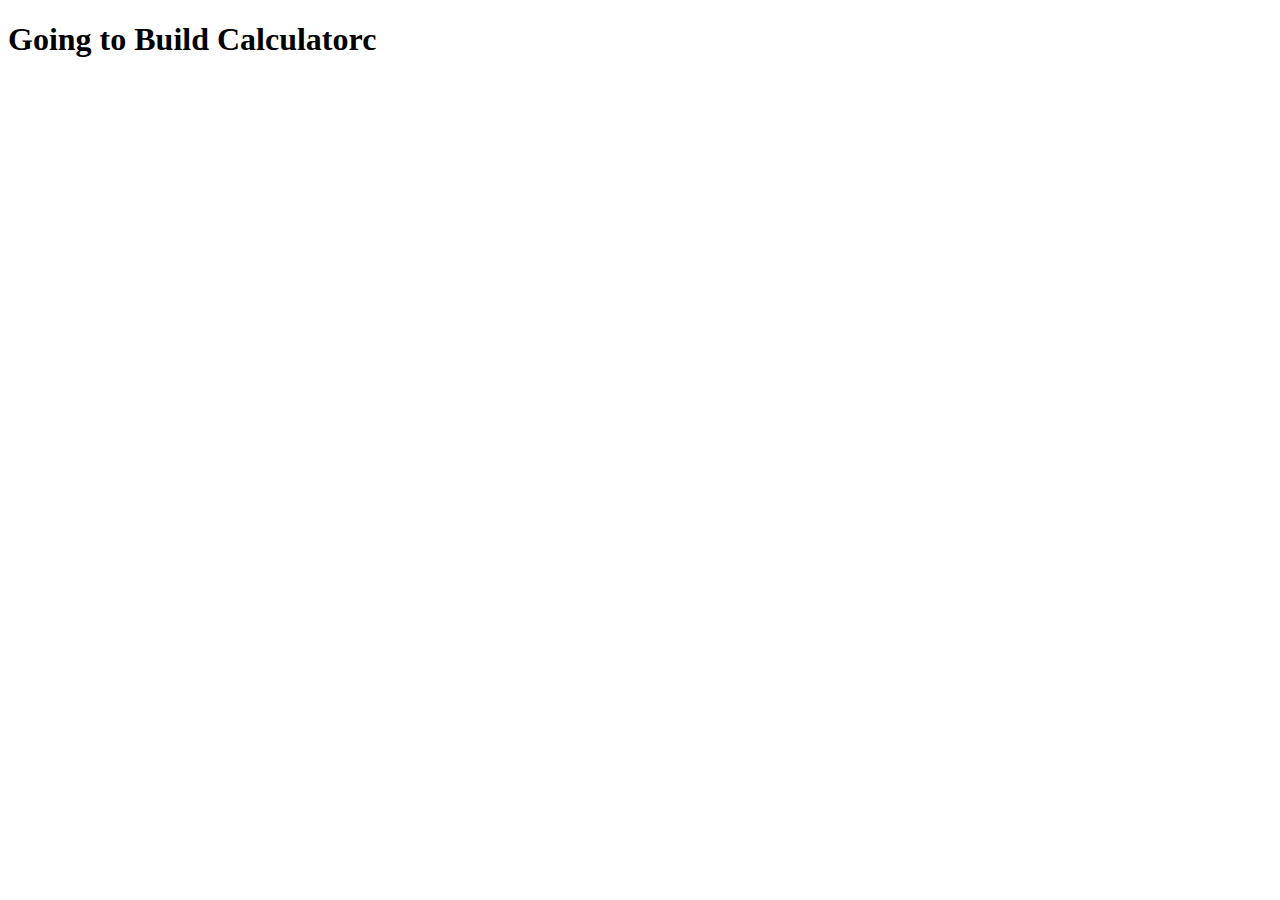
==== HTML/Task1/index.html @ 2dc512e3 "added js codes" ====
<!DOCTYPE html>
<html lang="en">
<head>
    <meta charset="UTF-8">
    <meta name="viewport" content="width=device-width, initial-scale=1.0">
    <title>Document</title>
</head>
<body>
    <h1>Going to Build Calculatorc</h1>
</body>
</html>
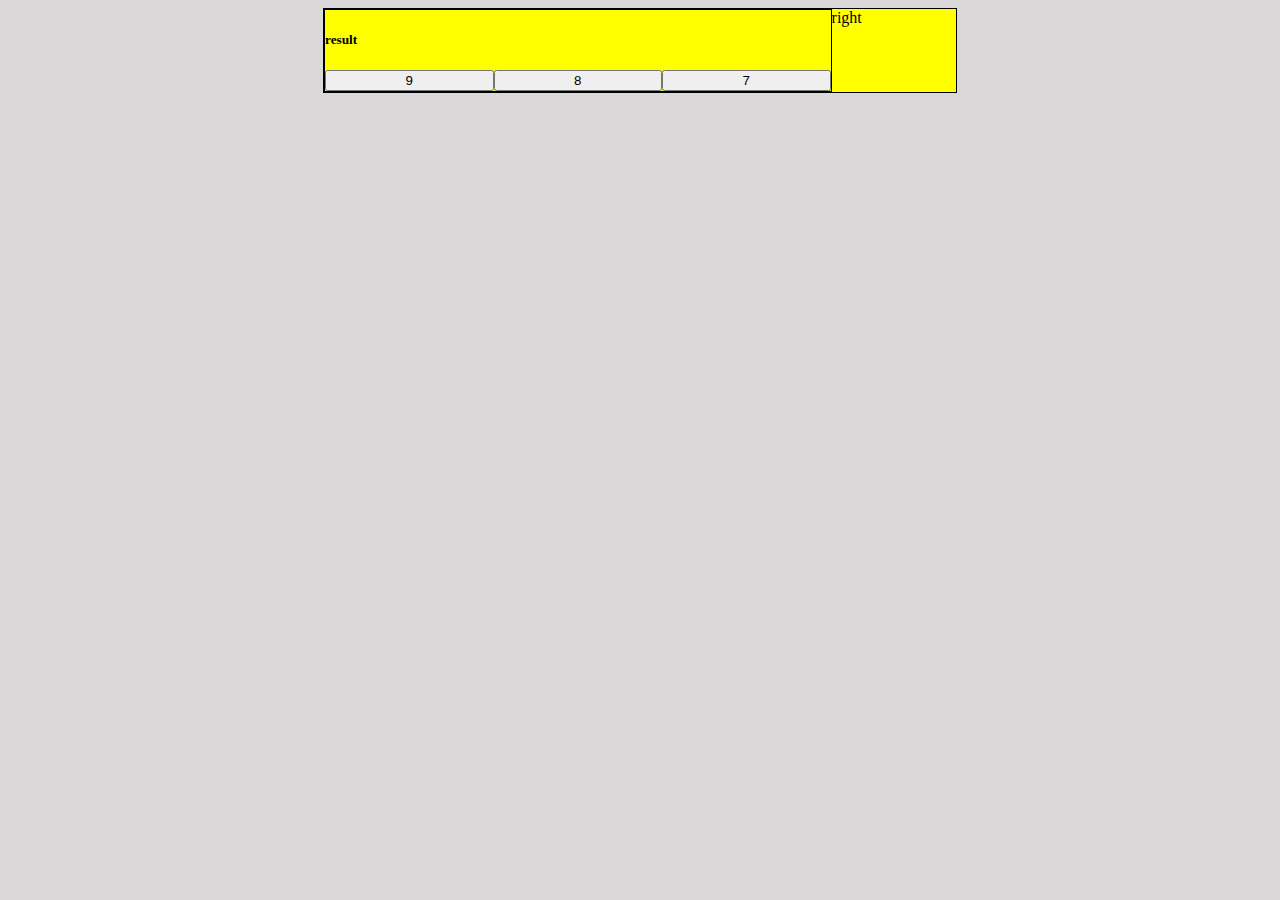
==== commit f57f8f6c: "calculator started" ====
--- a/HTML/Task1/index.html
+++ b/HTML/Task1/index.html
@@ -3,9 +3,26 @@
 <head>
     <meta charset="UTF-8">
     <meta name="viewport" content="width=device-width, initial-scale=1.0">
-    <title>Document</title>
+    <link rel="stylesheet" href="style.css">
+    <title>Calculator</title>
 </head>
 <body>
-    <h1>Going to Build Calculatorc</h1>
+    <div class="container">
+        <div class="num-btn">
+            <div class="result-space">
+                <h5>result</h5>
+            </div>
+            <div class="btn-space-1">
+                <div class="num-btn-group">
+                    <button>9</button>
+                    <button>8</button>
+                    <button>7</button>
+                </div>
+            </div>
+        </div>
+        <div class="fun-btn">
+            right 
+        </div>
+    </div>
 </body>
 </html>--- a/HTML/Task1/style.css
+++ b/HTML/Task1/style.css
@@ -0,0 +1,24 @@
+body{
+    background: rgb(218, 216, 216);
+}
+
+.container{
+    display: flex;
+    background-color: yellow;
+    margin: auto;
+    width: 50%;
+    border: 1px solid black;
+}
+
+.container .num-btn{
+    width: 80%;
+    border: 1px solid black;
+}
+
+.num-btn-group{
+    display: flex;
+}
+
+.num-btn-group button{
+    width: 34%;
+}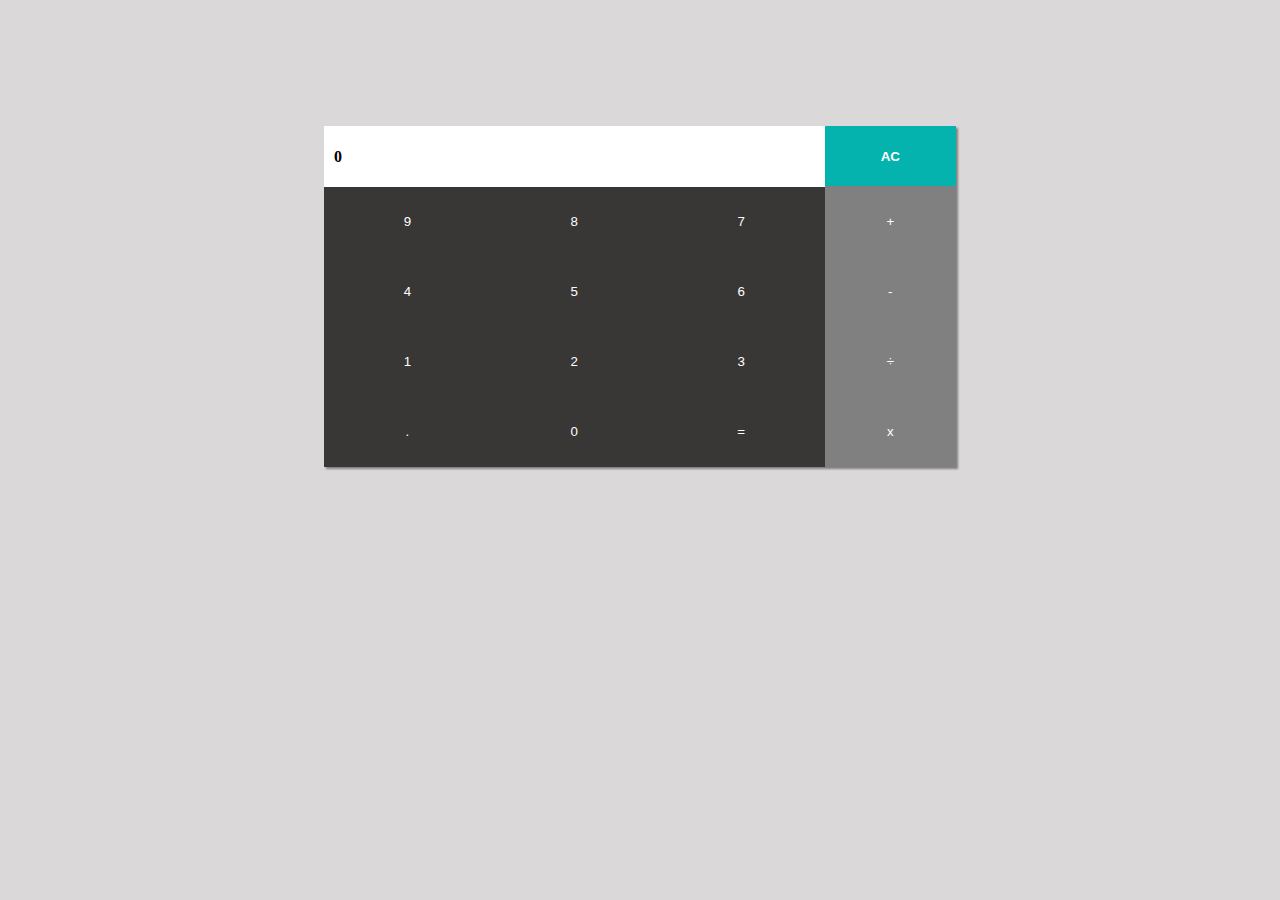
==== commit 8507cf73: "completed ui of calculator and basic functionality" ====
--- a/HTML/Task1/index.html
+++ b/HTML/Task1/index.html
@@ -10,19 +10,41 @@
     <div class="container">
         <div class="num-btn">
             <div class="result-space">
-                <h5>result</h5>
+                <h4 id="input-string">0</h4>
             </div>
             <div class="btn-space-1">
                 <div class="num-btn-group">
-                    <button>9</button>
-                    <button>8</button>
-                    <button>7</button>
+                    <button onclick="inputButton(this)">9</button>
+                    <button onclick="inputButton(this)">8</button>
+                    <button onclick="inputButton(this)">7</button>
+                </div>
+                <div class="num-btn-group">
+                    <button onclick="inputButton(this)">4</button>
+                    <button onclick="inputButton(this)">5</button>
+                    <button onclick="inputButton(this)">6</button>
+                </div>
+                <div class="num-btn-group">
+                    <button onclick="inputButton(this)">1</button>
+                    <button onclick="inputButton(this)">2</button>
+                    <button onclick="inputButton(this)">3</button>
+                </div>
+                <div class="num-btn-group">
+                    <button onclick="inputButton(this)">.</button>
+                    <button onclick="inputButton(this)">0</button>
+                    <button onclick="inputButton(this)">=</button>
                 </div>
             </div>
         </div>
-        <div class="fun-btn">
-            right 
+        <div class="fun-btn"> 
+            <div class="op-btn">
+                <button class="ac" onclick="inputButton(this)"><h4>AC</h4></button>
+                <button onclick="inputButton(this)">+</button>
+                <button onclick="inputButton(this)">-</button>
+                <button onclick="inputButton(this)">÷</button>
+                <button onclick="inputButton(this)">x</button>
+            </div>
         </div>
     </div>
+    <script src="script.js"></script>
 </body>
 </html>--- a/HTML/Task1/style.css
+++ b/HTML/Task1/style.css
@@ -7,12 +7,29 @@
     background-color: yellow;
     margin: auto;
     width: 50%;
-    border: 1px solid black;
+    /* border: 1px solid black; */
+    box-shadow: 2px 2px 2px grey;
+    margin-top: 10%;
 }
+
 
 .container .num-btn{
     width: 80%;
-    border: 1px solid black;
+    background: white;
+    /* border: 1px solid black; */
+}
+
+.result-space{
+    padding-left: 10px;
+    height: 39px;
+}
+
+
+.container .fun-btn{
+    width: 21%;
+    color: white;
+    text-align: center;
+    background: grey;
 }
 
 .num-btn-group{
@@ -21,4 +38,26 @@
 
 .num-btn-group button{
     width: 34%;
+    border: none;
+    background: #393636;
+    color: white;
+    cursor: pointer;
+    height: 70px;
+}
+
+.op-btn{
+    display: grid;
+}
+
+.ac{
+    background: #04b3ae !important;
+    height: 60px !important;
+}
+
+.op-btn button{
+    border: none;
+    height: 70px;
+    cursor: pointer;
+    color: white;
+    background: grey;
 }